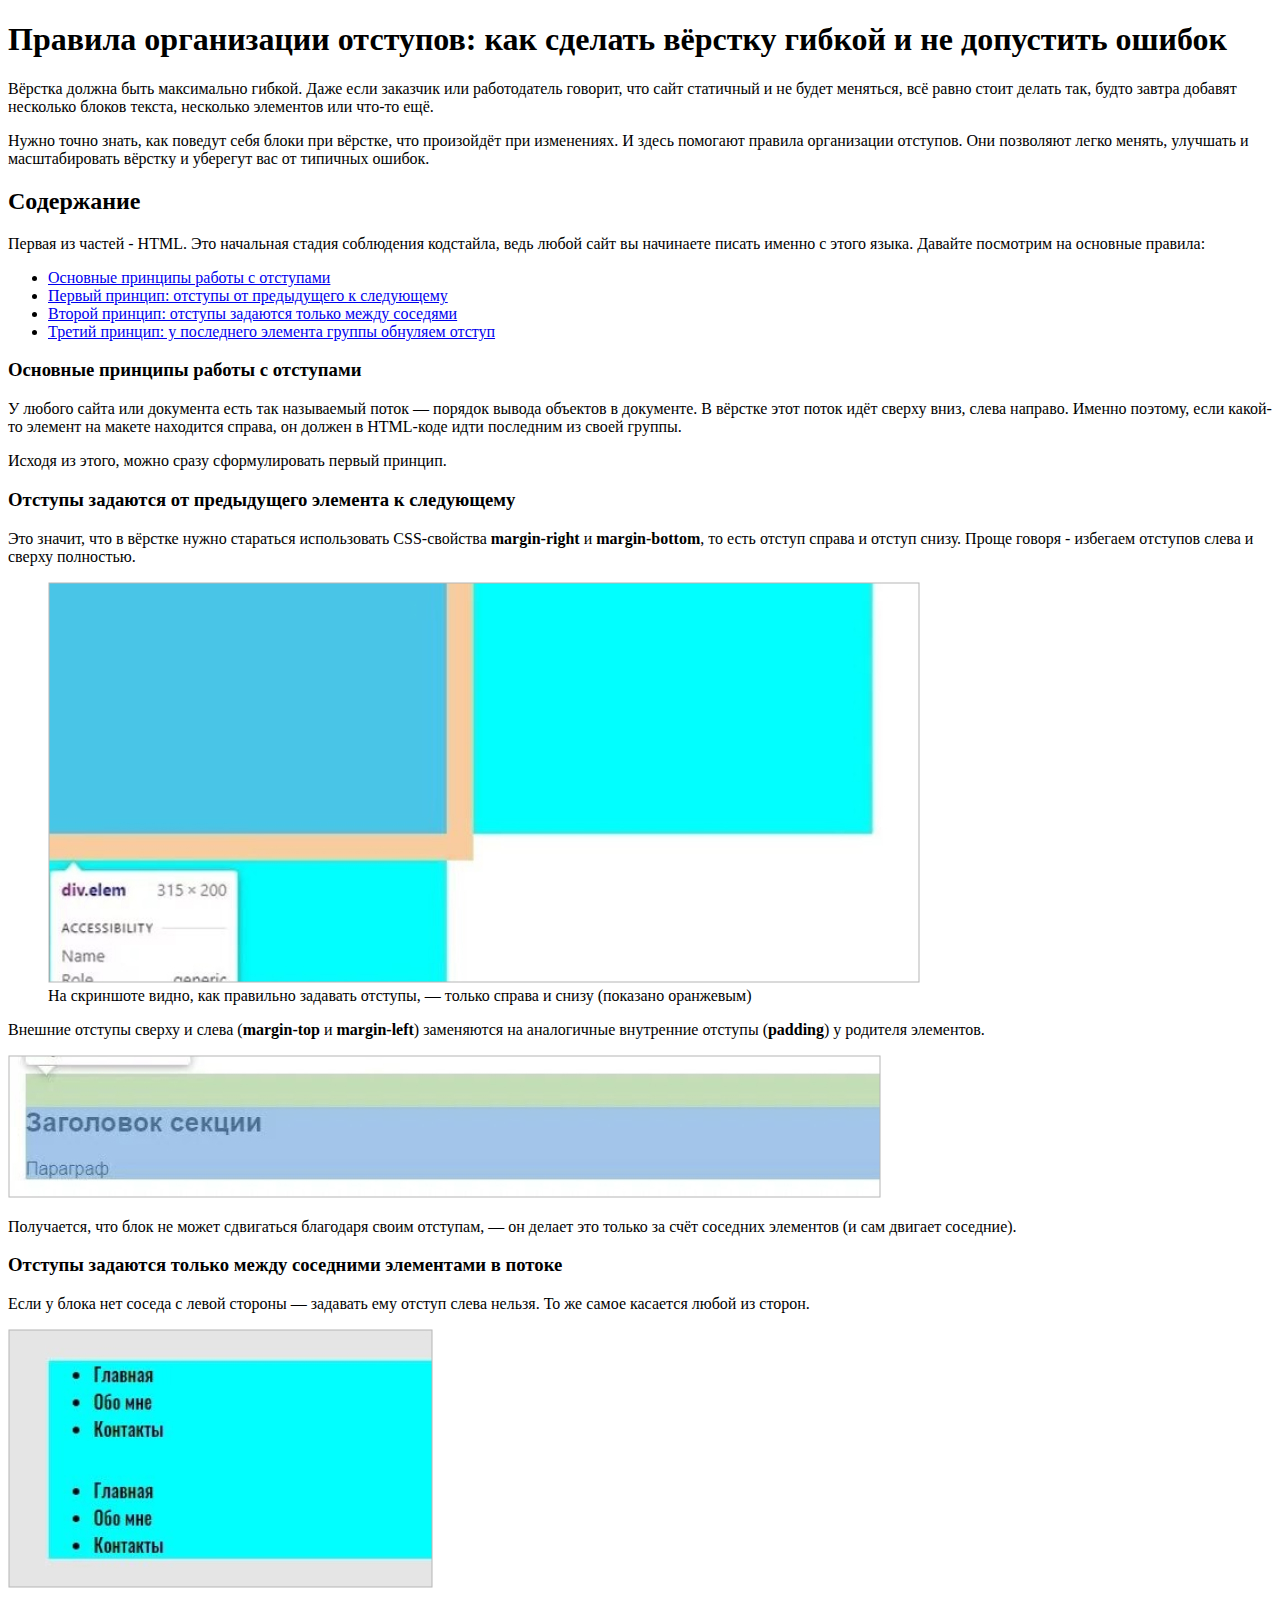
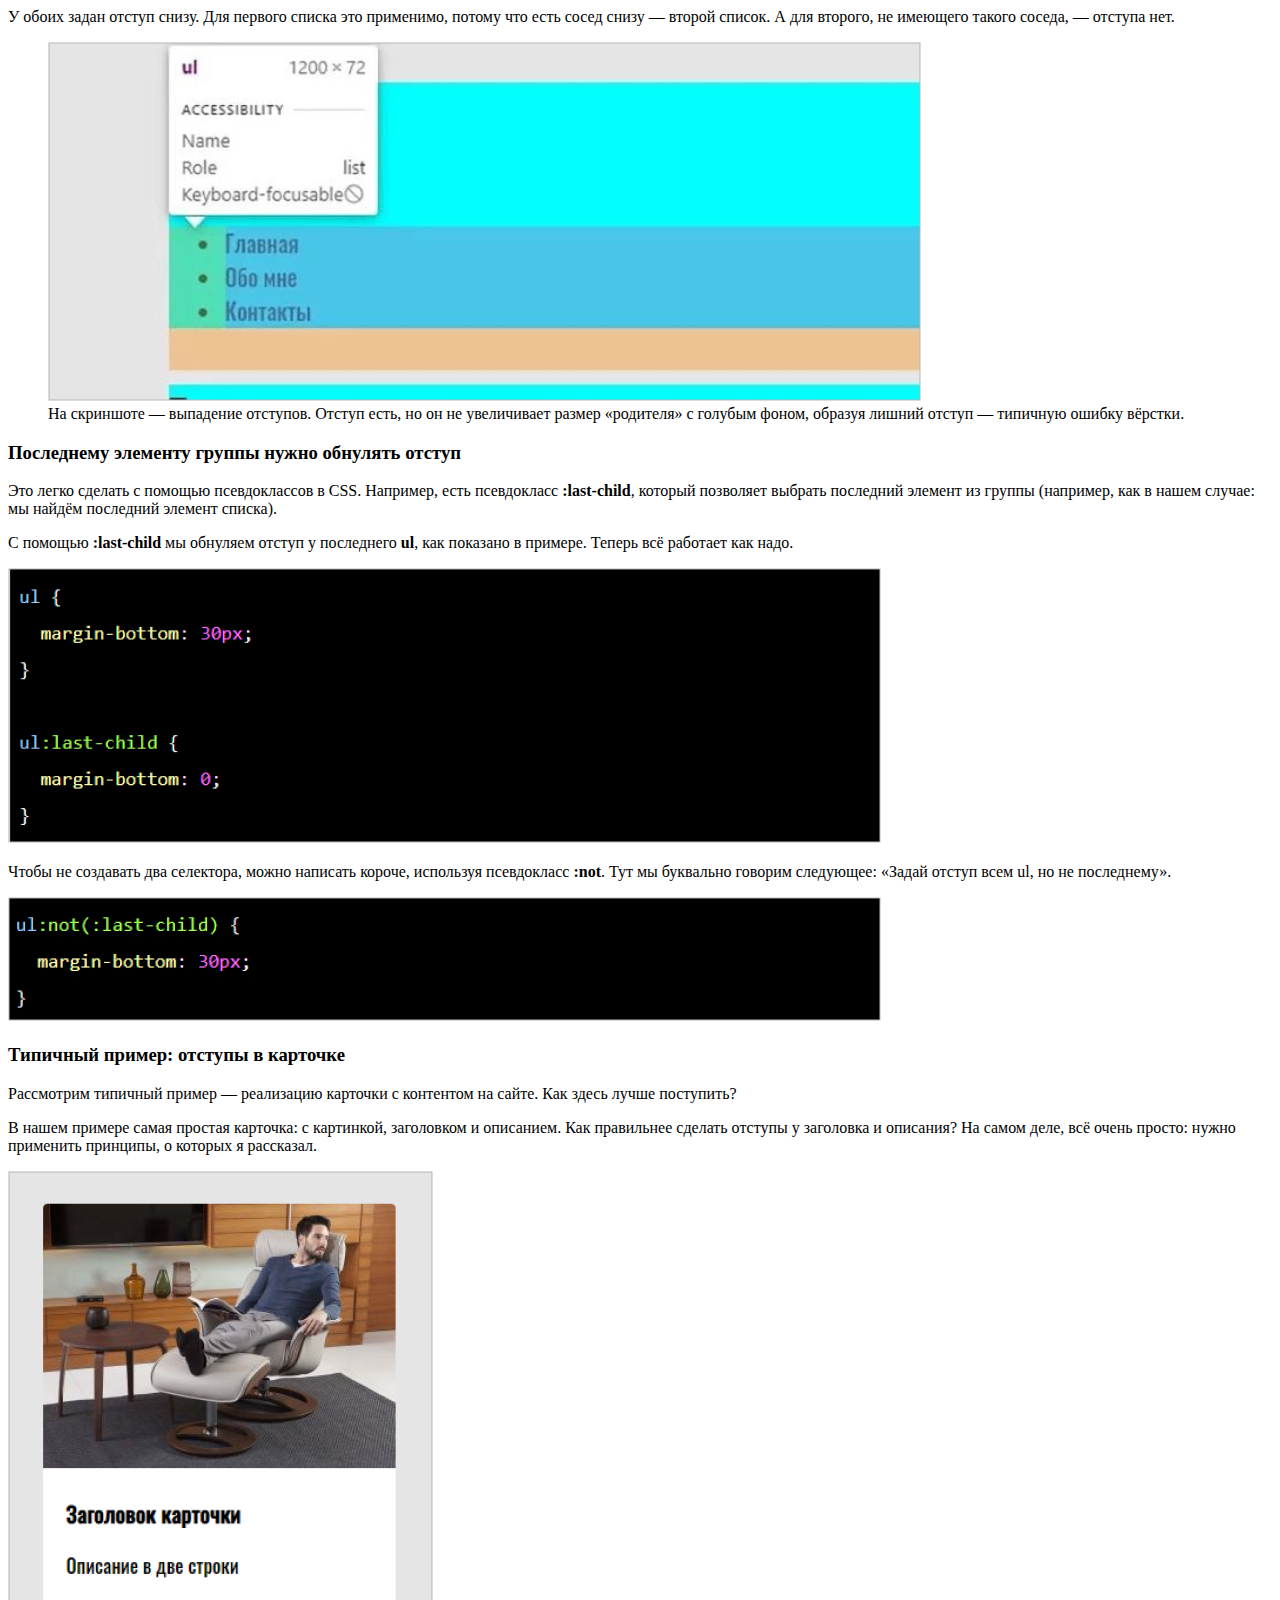
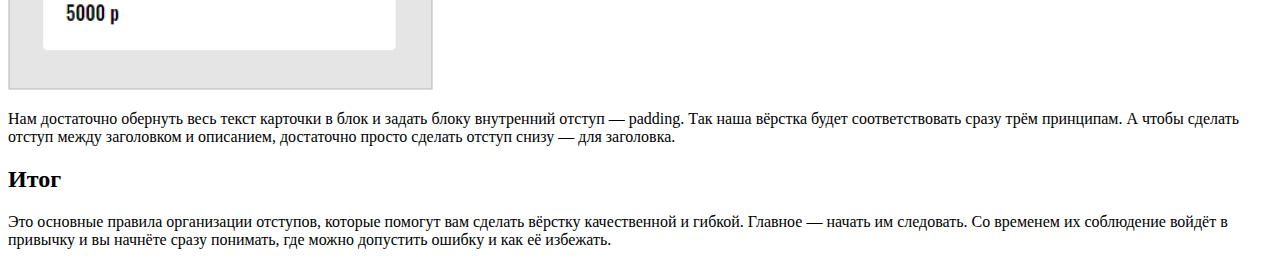
==== article.html @ d24de795 "Init" ====
<!DOCTYPE html>
<html lang="ru">
<head>
	<meta charset="UTF-8">
	<meta name="viewport" content="width=device-width, initial-scale=1.0">
	<title>Article</title>
</head>
<body>
	<h1>Правила организации отступов: как сделать вёрстку гибкой и не допустить ошибок</h1>
	<p>Вёрстка должна быть максимально гибкой. Даже если заказчик или работодатель говорит, что сайт статичный и не будет меняться, всё равно стоит делать так, будто завтра добавят несколько блоков текста, несколько элементов или что-то ещё.</p>
	<p>Нужно точно знать, как поведут себя блоки при вёрстке, что произойдёт при изменениях. И здесь помогают правила организации отступов. Они позволяют легко менять, улучшать и масштабировать вёрстку и уберегут вас от типичных ошибок.</p>
	<h2>Содержание</h2>
	<p>Первая из частей - HTML. Это начальная стадия соблюдения кодстайла, ведь любой сайт вы начинаете писать именно с этого языка. Давайте посмотрим на основные правила:</p>
	<ul>
		<li><a href="#section1">Основные принципы работы с отступами</a></li>
		<li><a href="#section2">Первый принцип: отступы от предыдущего к следующему</a></li>
		<li><a href="#section3">Второй принцип: отступы задаются только между соседями</a></li>
		<li><a href="#section4">Третий принцип: у последнего элемента группы обнуляем отступ</a></li>
	</ul>
	<div id="section1">
		<h3>Основные принципы работы с отступами</h3>
		<p>У любого сайта или документа есть так называемый поток — порядок вывода объектов в документе. В вёрстке этот поток идёт сверху вниз, слева направо. Именно поэтому, если какой-то элемент на макете находится справа, он должен в HTML-коде идти последним из своей группы.</p>
		<p>Исходя из этого, можно сразу сформулировать первый принцип.</p>
	</div>
	<div id="section2">
		<h3>Отступы задаются от предыдущего элемента к следующему</h3>
		<p>Это значит, что в вёрстке нужно стараться использовать CSS-свойства <strong>margin-right</strong> и <strong>margin-bottom</strong>, то есть отступ справа и отступ снизу. Проще говоря - избегаем отступов слева и сверху полностью.</p>
		<figure>
			<img src="./img/1.jpg" alt="Image 1" />
			<figcaption>На скриншоте видно, как правильно задавать отступы, — только справа и снизу (показано оранжевым)</figcaption>
		</figure>
		<p>Внешние отступы сверху и слева (<strong>margin-top</strong> и <strong>margin-left</strong>) заменяются на аналогичные внутренние отступы (<strong>padding</strong>) у родителя элементов.</p>
		<img src="./img/2.jpg" alt="Image 2" />
		<p>Получается, что блок не может сдвигаться благодаря своим отступам, — он делает это только за счёт соседних элементов (и сам двигает соседние).</p>
	</div>
	<div id="section3">
		<h3>Отступы задаются только между соседними элементами в потоке</h3>
		<p>Если у блока нет соседа с левой стороны — задавать ему отступ слева нельзя. То же самое касается любой из сторон.</p>
		<img src="./img/3.jpg" alt="Image 3" />
		<p>У обоих задан отступ снизу. Для первого списка это применимо, потому что есть сосед снизу — второй список. А для второго, не имеющего такого соседа, — отступа нет.</p>
		<figure>
			<img src="./img/4.jpg" alt="Image 4" />
			<figcaption>На скриншоте — выпадение отступов. Отступ есть, но он не увеличивает размер «родителя» с голубым фоном, образуя лишний отступ — типичную ошибку вёрстки.</figcaption>
		</figure>
	</div>
	<div id="section4">
		<h3>Последнему элементу группы нужно обнулять отступ</h3>
		<p>Это легко сделать с помощью псевдоклассов в CSS. Например, есть псевдокласс <strong>:last-child</strong>, который позволяет выбрать последний элемент из группы (например, как в нашем случае: мы найдём последний элемент списка).</p>
		<p>С помощью <strong>:last-child</strong> мы обнуляем отступ у последнего <strong>ul</strong>, как показано в примере. Теперь всё работает как надо.</p>
		<img src="./img/5.jpg" alt="Image 5" />
		<p>Чтобы не создавать два селектора, можно написать короче, используя псевдокласс <strong>:not</strong>. Тут мы буквально говорим следующее: «Задай отступ всем ul, но не последнему».</p>
		<img src="./img/6.jpg" alt="Image 6" />
	</div>
	<div id="section5">
	<h3>Типичный пример: отступы в карточке</h3>
	<p>Рассмотрим типичный пример — реализацию карточки с контентом на сайте. Как здесь лучше поступить?</p>
	<p>В нашем примере самая простая карточка: с картинкой, заголовком и описанием. Как правильнее сделать отступы у заголовка и описания? На самом деле, всё очень просто: нужно применить принципы, о которых я рассказал.</p>
	<img src="./img/7.jpg" alt="Image 7" />
	<p>Нам достаточно обернуть весь текст карточки в блок и задать блоку внутренний отступ — padding. Так наша вёрстка будет соответствовать сразу трём принципам. А чтобы сделать отступ между заголовком и описанием, достаточно просто сделать отступ снизу — для заголовка.</p>
	</div>
	<div id="section6">
		<h2>Итог</h2>
		<p>Это основные правила организации отступов, которые помогут вам сделать вёрстку качественной и гибкой. Главное — начать им следовать. Со временем их соблюдение войдёт в привычку и вы начнёте сразу понимать, где можно допустить ошибку и как её избежать.</p>
	</div>
</body>
</html>
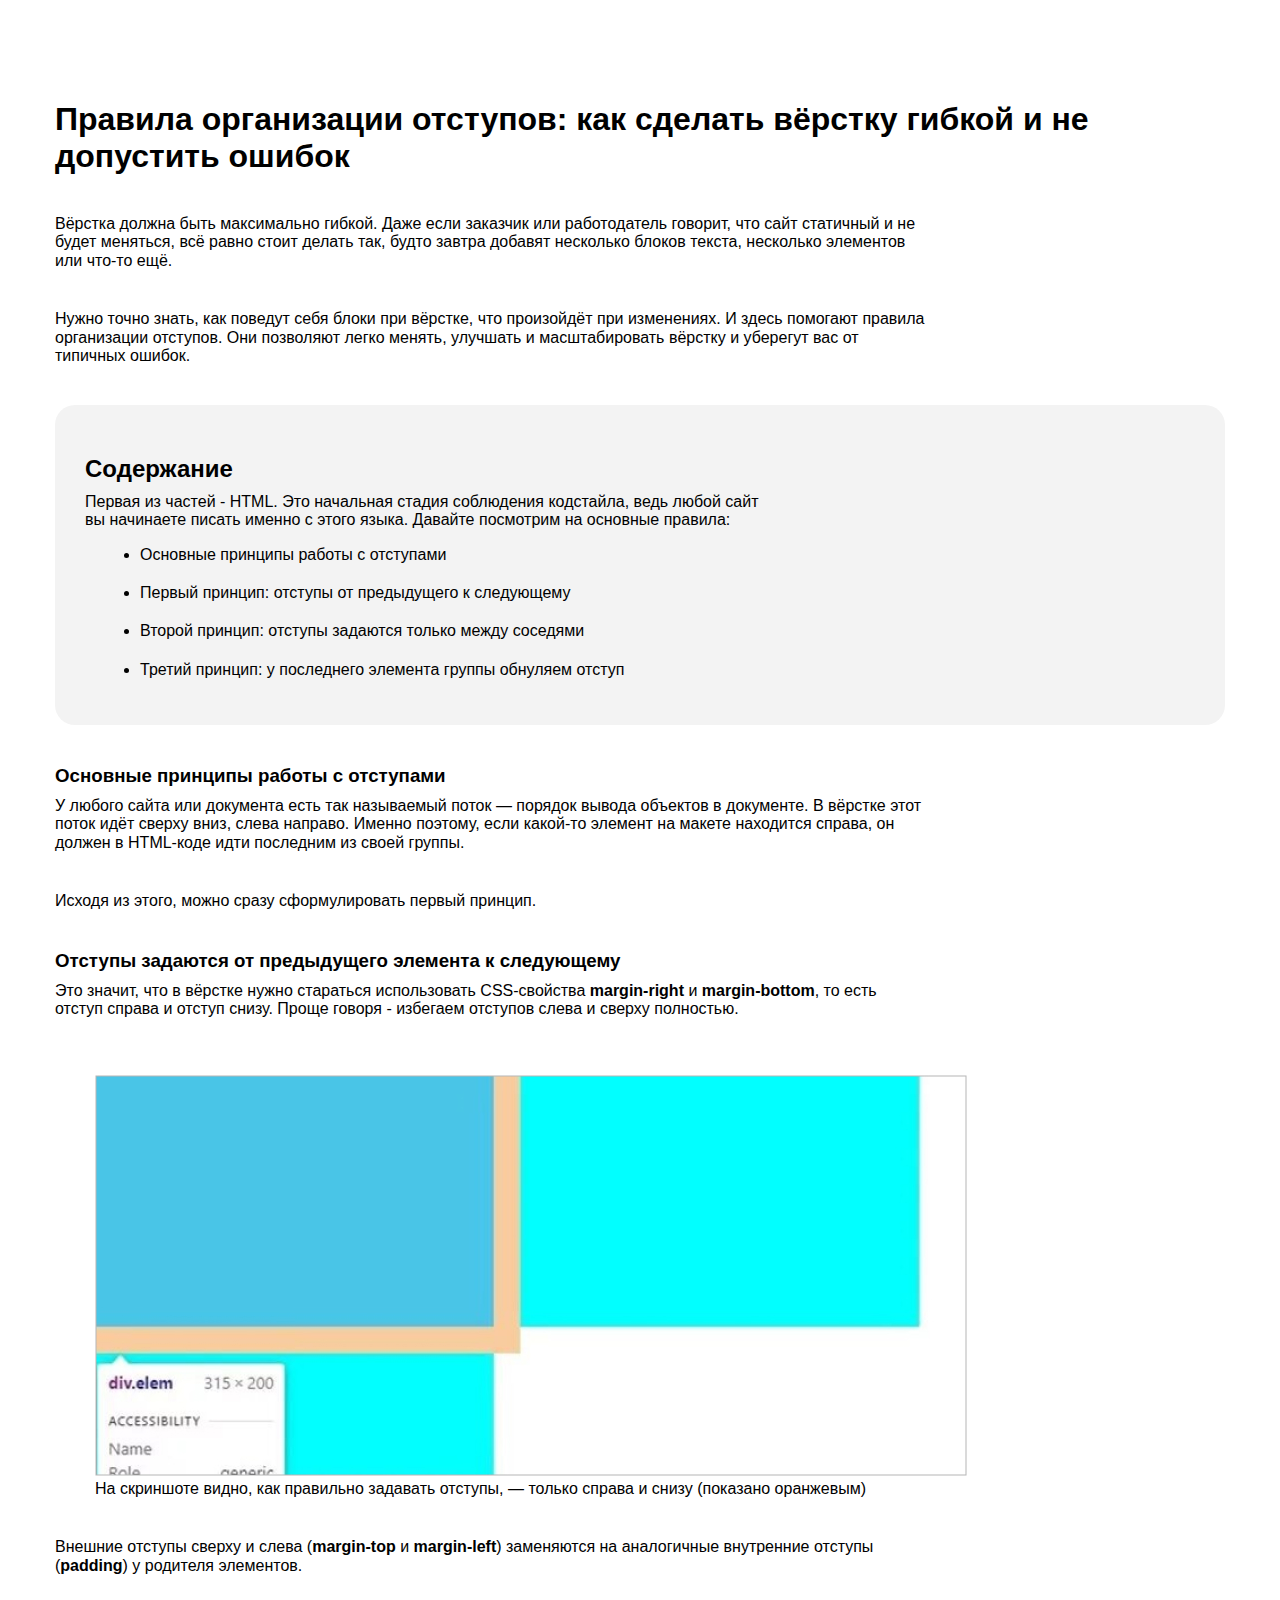
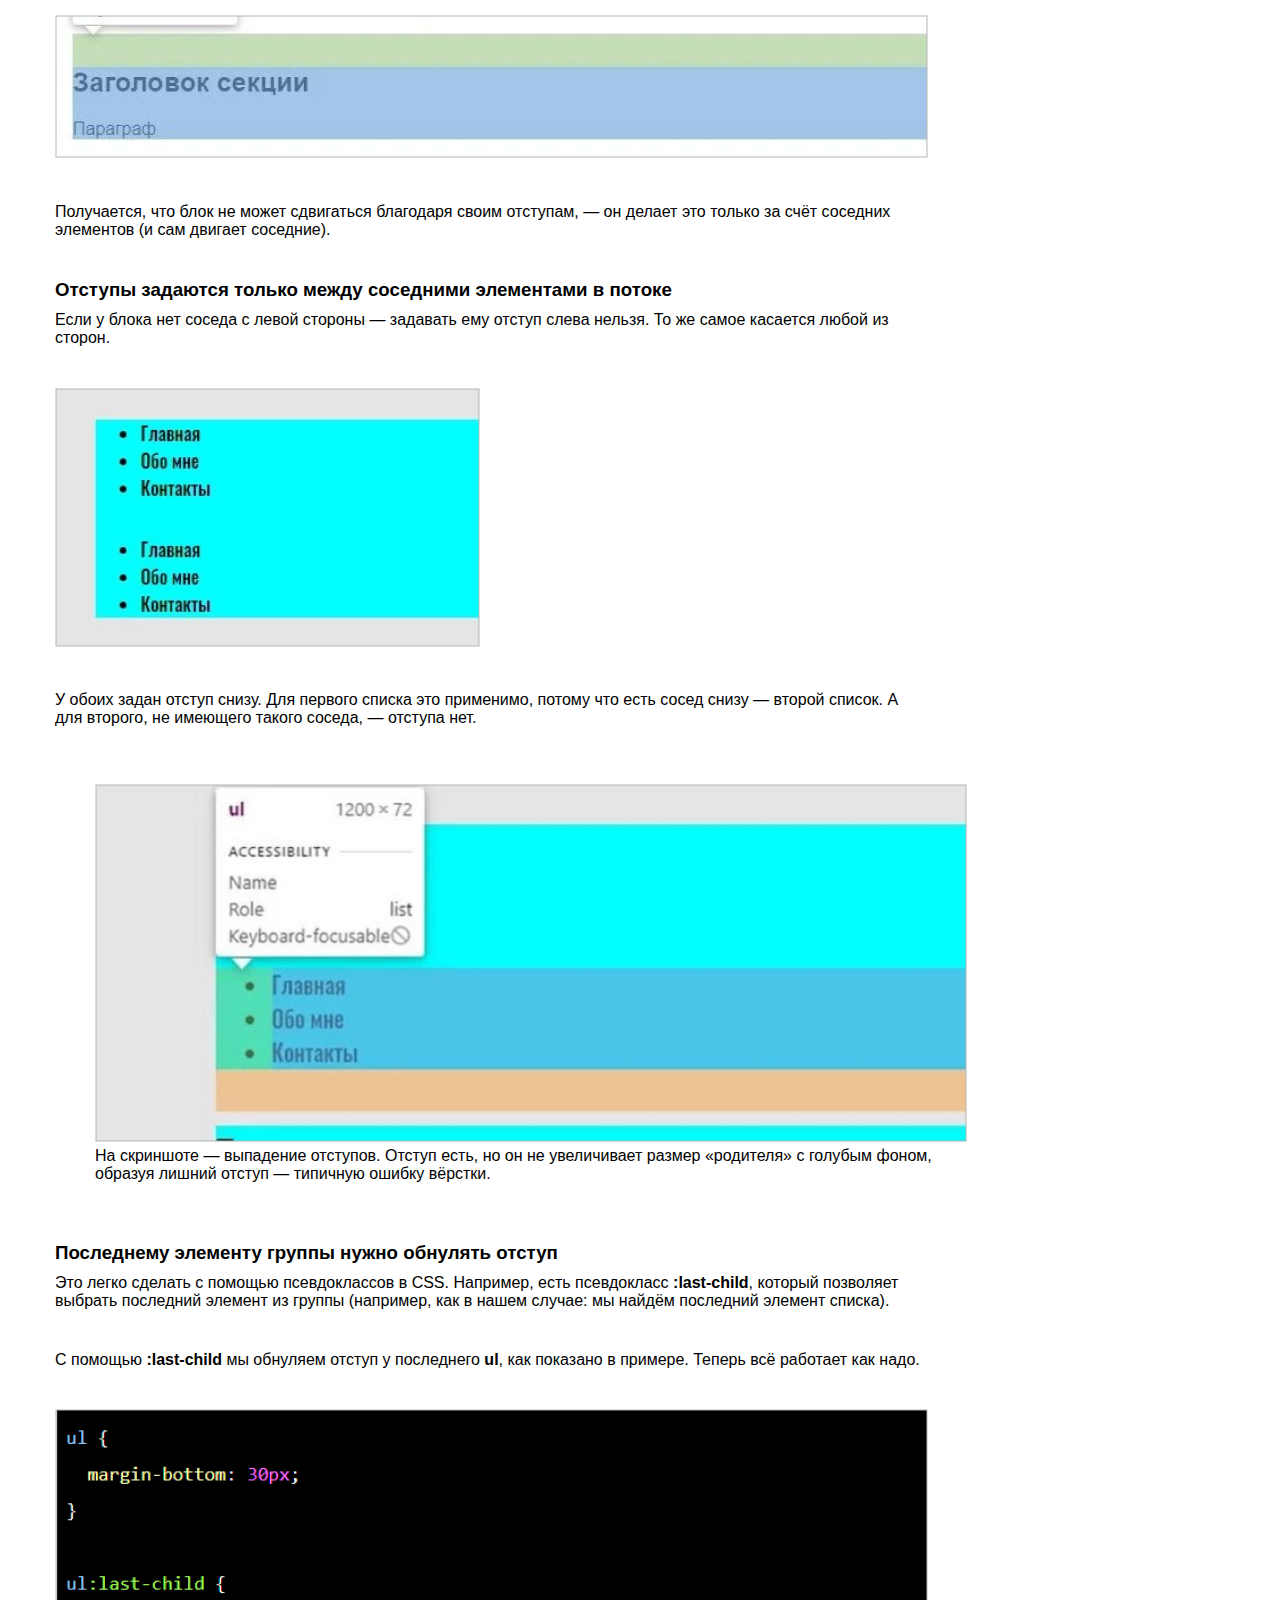
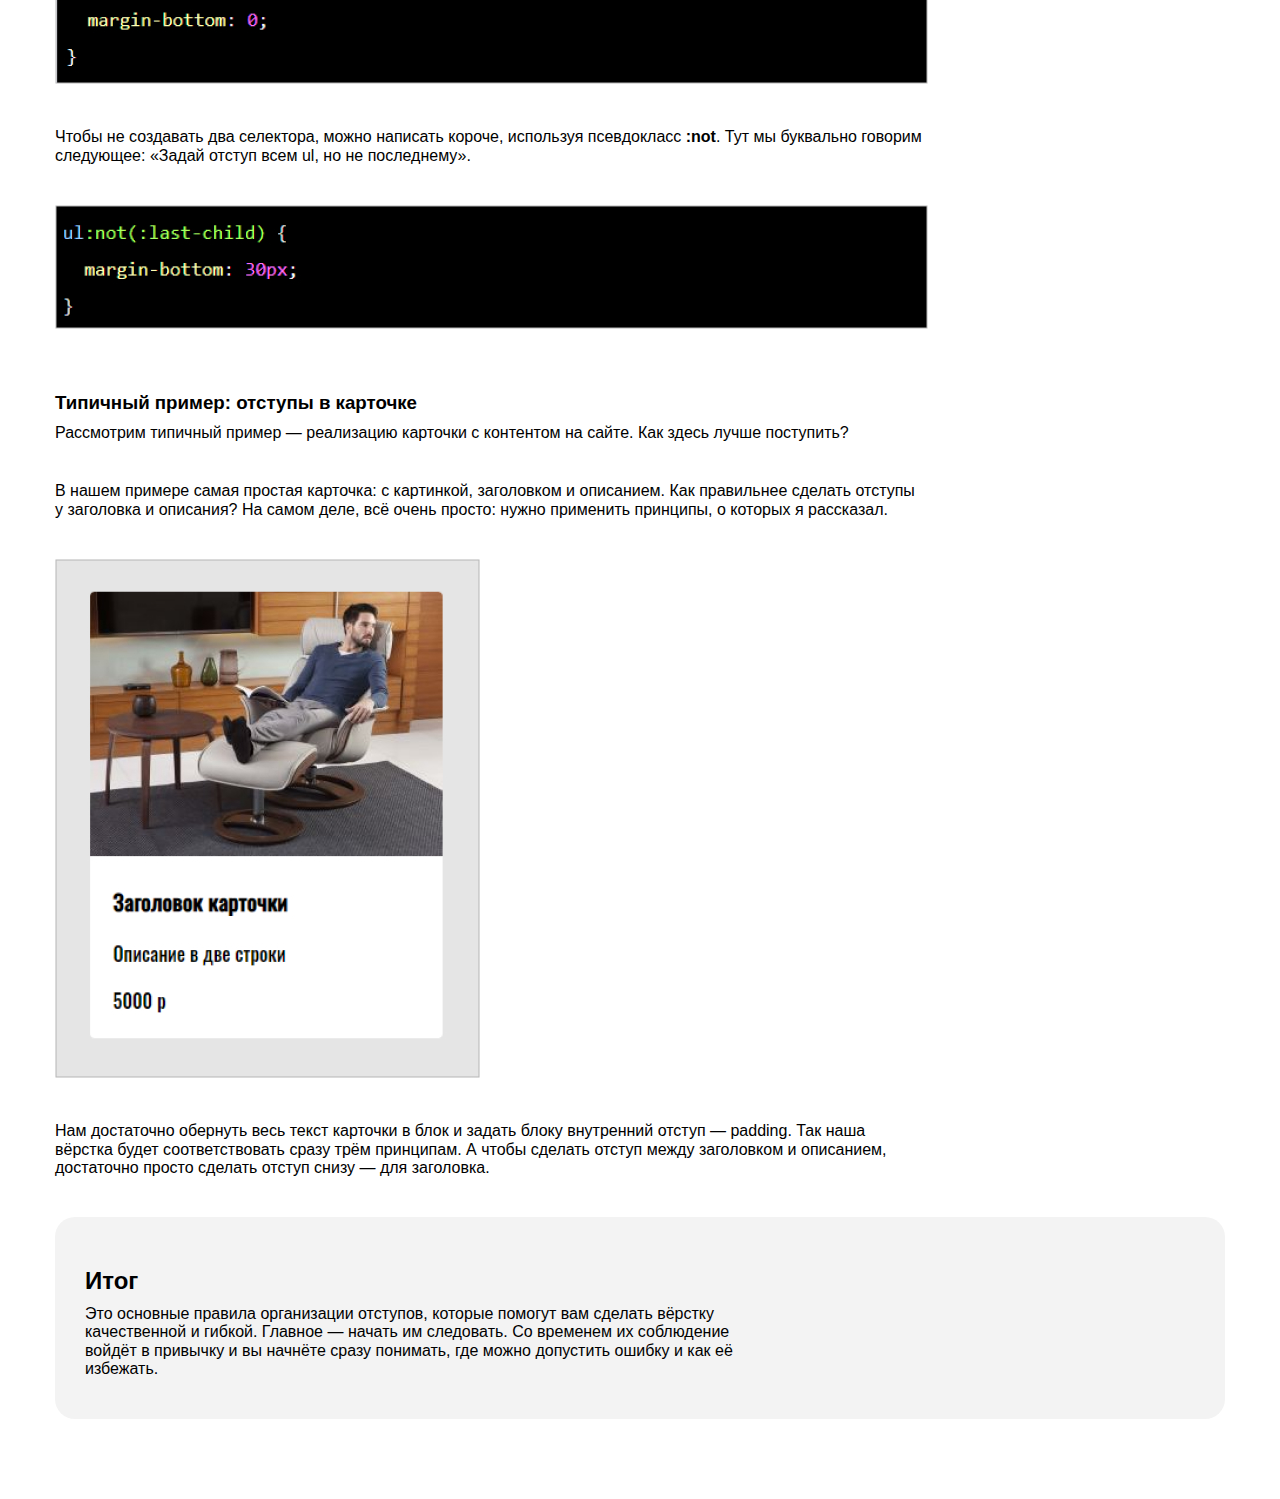
==== commit 6f51236b: "3.12 Домашняя работа" ====
--- a/article.html
+++ b/article.html
@@ -3,64 +3,70 @@
 <head>
 	<meta charset="UTF-8">
 	<meta name="viewport" content="width=device-width, initial-scale=1.0">
-	<title>Article</title>
+	<title>Статья</title>
+    <link rel="stylesheet" href="css/normalize.css" />
+    <link rel="stylesheet" href="css/style.css" />
 </head>
 <body>
-	<h1>Правила организации отступов: как сделать вёрстку гибкой и не допустить ошибок</h1>
-	<p>Вёрстка должна быть максимально гибкой. Даже если заказчик или работодатель говорит, что сайт статичный и не будет меняться, всё равно стоит делать так, будто завтра добавят несколько блоков текста, несколько элементов или что-то ещё.</p>
-	<p>Нужно точно знать, как поведут себя блоки при вёрстке, что произойдёт при изменениях. И здесь помогают правила организации отступов. Они позволяют легко менять, улучшать и масштабировать вёрстку и уберегут вас от типичных ошибок.</p>
-	<h2>Содержание</h2>
-	<p>Первая из частей - HTML. Это начальная стадия соблюдения кодстайла, ведь любой сайт вы начинаете писать именно с этого языка. Давайте посмотрим на основные правила:</p>
-	<ul>
-		<li><a href="#section1">Основные принципы работы с отступами</a></li>
-		<li><a href="#section2">Первый принцип: отступы от предыдущего к следующему</a></li>
-		<li><a href="#section3">Второй принцип: отступы задаются только между соседями</a></li>
-		<li><a href="#section4">Третий принцип: у последнего элемента группы обнуляем отступ</a></li>
-	</ul>
-	<div id="section1">
-		<h3>Основные принципы работы с отступами</h3>
-		<p>У любого сайта или документа есть так называемый поток — порядок вывода объектов в документе. В вёрстке этот поток идёт сверху вниз, слева направо. Именно поэтому, если какой-то элемент на макете находится справа, он должен в HTML-коде идти последним из своей группы.</p>
-		<p>Исходя из этого, можно сразу сформулировать первый принцип.</p>
-	</div>
-	<div id="section2">
-		<h3>Отступы задаются от предыдущего элемента к следующему</h3>
-		<p>Это значит, что в вёрстке нужно стараться использовать CSS-свойства <strong>margin-right</strong> и <strong>margin-bottom</strong>, то есть отступ справа и отступ снизу. Проще говоря - избегаем отступов слева и сверху полностью.</p>
-		<figure>
-			<img src="./img/1.jpg" alt="Image 1" />
-			<figcaption>На скриншоте видно, как правильно задавать отступы, — только справа и снизу (показано оранжевым)</figcaption>
-		</figure>
-		<p>Внешние отступы сверху и слева (<strong>margin-top</strong> и <strong>margin-left</strong>) заменяются на аналогичные внутренние отступы (<strong>padding</strong>) у родителя элементов.</p>
-		<img src="./img/2.jpg" alt="Image 2" />
-		<p>Получается, что блок не может сдвигаться благодаря своим отступам, — он делает это только за счёт соседних элементов (и сам двигает соседние).</p>
-	</div>
-	<div id="section3">
-		<h3>Отступы задаются только между соседними элементами в потоке</h3>
-		<p>Если у блока нет соседа с левой стороны — задавать ему отступ слева нельзя. То же самое касается любой из сторон.</p>
-		<img src="./img/3.jpg" alt="Image 3" />
-		<p>У обоих задан отступ снизу. Для первого списка это применимо, потому что есть сосед снизу — второй список. А для второго, не имеющего такого соседа, — отступа нет.</p>
-		<figure>
-			<img src="./img/4.jpg" alt="Image 4" />
-			<figcaption>На скриншоте — выпадение отступов. Отступ есть, но он не увеличивает размер «родителя» с голубым фоном, образуя лишний отступ — типичную ошибку вёрстки.</figcaption>
-		</figure>
-	</div>
-	<div id="section4">
-		<h3>Последнему элементу группы нужно обнулять отступ</h3>
-		<p>Это легко сделать с помощью псевдоклассов в CSS. Например, есть псевдокласс <strong>:last-child</strong>, который позволяет выбрать последний элемент из группы (например, как в нашем случае: мы найдём последний элемент списка).</p>
-		<p>С помощью <strong>:last-child</strong> мы обнуляем отступ у последнего <strong>ul</strong>, как показано в примере. Теперь всё работает как надо.</p>
-		<img src="./img/5.jpg" alt="Image 5" />
-		<p>Чтобы не создавать два селектора, можно написать короче, используя псевдокласс <strong>:not</strong>. Тут мы буквально говорим следующее: «Задай отступ всем ul, но не последнему».</p>
-		<img src="./img/6.jpg" alt="Image 6" />
-	</div>
-	<div id="section5">
-	<h3>Типичный пример: отступы в карточке</h3>
-	<p>Рассмотрим типичный пример — реализацию карточки с контентом на сайте. Как здесь лучше поступить?</p>
-	<p>В нашем примере самая простая карточка: с картинкой, заголовком и описанием. Как правильнее сделать отступы у заголовка и описания? На самом деле, всё очень просто: нужно применить принципы, о которых я рассказал.</p>
-	<img src="./img/7.jpg" alt="Image 7" />
-	<p>Нам достаточно обернуть весь текст карточки в блок и задать блоку внутренний отступ — padding. Так наша вёрстка будет соответствовать сразу трём принципам. А чтобы сделать отступ между заголовком и описанием, достаточно просто сделать отступ снизу — для заголовка.</p>
-	</div>
-	<div id="section6">
-		<h2>Итог</h2>
-		<p>Это основные правила организации отступов, которые помогут вам сделать вёрстку качественной и гибкой. Главное — начать им следовать. Со временем их соблюдение войдёт в привычку и вы начнёте сразу понимать, где можно допустить ошибку и как её избежать.</p>
+    <div class="container">
+        <h1>Правила организации отступов: как сделать вёрстку гибкой и не допустить ошибок</h1>
+        <p>Вёрстка должна быть максимально гибкой. Даже если заказчик или работодатель говорит, что сайт статичный и не будет меняться, всё равно стоит делать так, будто завтра добавят несколько блоков текста, несколько элементов или что-то ещё.</p>
+        <p>Нужно точно знать, как поведут себя блоки при вёрстке, что произойдёт при изменениях. И здесь помогают правила организации отступов. Они позволяют легко менять, улучшать и масштабировать вёрстку и уберегут вас от типичных ошибок.</p>
+        <div class="gray-block">
+            <h2>Содержание</h2>
+            <p>Первая из частей - HTML. Это начальная стадия соблюдения кодстайла, ведь любой сайт вы начинаете писать именно с этого языка. Давайте посмотрим на основные правила:</p>
+            <ul>
+                <li><a href="#section1">Основные принципы работы с отступами</a></li>
+                <li><a href="#section2">Первый принцип: отступы от предыдущего к следующему</a></li>
+                <li><a href="#section3">Второй принцип: отступы задаются только между соседями</a></li>
+                <li><a href="#section4">Третий принцип: у последнего элемента группы обнуляем отступ</a></li>
+            </ul>
+        </div>
+        <div id="section1">
+            <h3>Основные принципы работы с отступами</h3>
+            <p>У любого сайта или документа есть так называемый поток — порядок вывода объектов в документе. В вёрстке этот поток идёт сверху вниз, слева направо. Именно поэтому, если какой-то элемент на макете находится справа, он должен в HTML-коде идти последним из своей группы.</p>
+            <p>Исходя из этого, можно сразу сформулировать первый принцип.</p>
+        </div>
+        <div id="section2">
+            <h3>Отступы задаются от предыдущего элемента к следующему</h3>
+            <p>Это значит, что в вёрстке нужно стараться использовать CSS-свойства <strong>margin-right</strong> и <strong>margin-bottom</strong>, то есть отступ справа и отступ снизу. Проще говоря - избегаем отступов слева и сверху полностью.</p>
+            <figure>
+                <img src="./img/1.jpg" alt="Image 1" />
+                <figcaption>На скриншоте видно, как правильно задавать отступы, — только справа и снизу (показано оранжевым)</figcaption>
+            </figure>
+            <p>Внешние отступы сверху и слева (<strong>margin-top</strong> и <strong>margin-left</strong>) заменяются на аналогичные внутренние отступы (<strong>padding</strong>) у родителя элементов.</p>
+            <img src="./img/2.jpg" alt="Image 2" />
+            <p>Получается, что блок не может сдвигаться благодаря своим отступам, — он делает это только за счёт соседних элементов (и сам двигает соседние).</p>
+        </div>
+        <div id="section3">
+            <h3>Отступы задаются только между соседними элементами в потоке</h3>
+            <p>Если у блока нет соседа с левой стороны — задавать ему отступ слева нельзя. То же самое касается любой из сторон.</p>
+            <img src="./img/3.jpg" alt="Image 3" />
+            <p>У обоих задан отступ снизу. Для первого списка это применимо, потому что есть сосед снизу — второй список. А для второго, не имеющего такого соседа, — отступа нет.</p>
+            <figure>
+                <img src="./img/4.jpg" alt="Image 4" />
+                <figcaption>На скриншоте — выпадение отступов. Отступ есть, но он не увеличивает размер «родителя» с голубым фоном, образуя лишний отступ — типичную ошибку вёрстки.</figcaption>
+            </figure>
+        </div>
+        <div id="section4">
+            <h3>Последнему элементу группы нужно обнулять отступ</h3>
+            <p>Это легко сделать с помощью псевдоклассов в CSS. Например, есть псевдокласс <strong>:last-child</strong>, который позволяет выбрать последний элемент из группы (например, как в нашем случае: мы найдём последний элемент списка).</p>
+            <p>С помощью <strong>:last-child</strong> мы обнуляем отступ у последнего <strong>ul</strong>, как показано в примере. Теперь всё работает как надо.</p>
+            <img src="./img/5.jpg" alt="Image 5" />
+            <p>Чтобы не создавать два селектора, можно написать короче, используя псевдокласс <strong>:not</strong>. Тут мы буквально говорим следующее: «Задай отступ всем ul, но не последнему».</p>
+            <img src="./img/6.jpg" alt="Image 6" />
+        </div>
+        <div id="section5">
+        <h3>Типичный пример: отступы в карточке</h3>
+        <p>Рассмотрим типичный пример — реализацию карточки с контентом на сайте. Как здесь лучше поступить?</p>
+        <p>В нашем примере самая простая карточка: с картинкой, заголовком и описанием. Как правильнее сделать отступы у заголовка и описания? На самом деле, всё очень просто: нужно применить принципы, о которых я рассказал.</p>
+        <img src="./img/7.jpg" alt="Image 7" />
+        <p>Нам достаточно обернуть весь текст карточки в блок и задать блоку внутренний отступ — padding. Так наша вёрстка будет соответствовать сразу трём принципам. А чтобы сделать отступ между заголовком и описанием, достаточно просто сделать отступ снизу — для заголовка.</p>
+        </div>
+        <div id="section6" class="gray-block">
+            <h2>Итог</h2>
+            <p>Это основные правила организации отступов, которые помогут вам сделать вёрстку качественной и гибкой. Главное — начать им следовать. Со временем их соблюдение войдёт в привычку и вы начнёте сразу понимать, где можно допустить ошибку и как её избежать.</p>
+        </div>
 	</div>
 </body>
 </html>--- a/css/style.css
+++ b/css/style.css
@@ -0,0 +1,111 @@
+html {
+	box-sizing: border-box;
+}
+
+*,
+*::before,
+*::after {
+	box-sizing: inherit;
+}
+
+a {
+	color: inherit;
+	text-decoration: none;
+}
+
+img {
+	max-width: 100%;
+}
+
+body {
+	font-family: 'font', sans-serif;
+}
+
+.main-content {
+	display: flex;
+	flex-direction: column;
+	align-items: center;
+	justify-content: center;
+	min-height: 100vh;
+	color: #fff;
+	background-color: #070217;
+}
+
+.logo {
+	margin-bottom: 50px;
+	display: inline-block;
+}
+
+.links {
+	margin-bottom: 50px;
+}
+
+.links a {
+	display: inline-block;
+	padding: 24px 49px;
+}
+
+.links a:last-child {
+	margin-left: 25px;
+}
+
+.container {
+	margin: 0 auto;
+	padding: 80px 0;
+	width: 1170px;
+}
+
+p {
+	margin: 0 0 40px 0;
+	width: 872px;
+}
+
+h1 {
+	margin-bottom: 40px;
+}
+
+.gray-block {
+	border-radius: 20px;
+	padding: 30px;
+	background-color: #f3f3f3;
+	margin-bottom: 40px;
+}
+
+.gray-block:last-child {
+	margin-bottom: 0px;
+}
+
+.gray-block p {
+	width: 692px;
+	margin-bottom: 10px;
+}
+
+h2, h3 {
+	margin-bottom: 10px;
+}
+
+ul {
+	margin-left: 15px;
+}
+
+li {
+	margin-bottom: 20px;
+}
+
+li:last-child {
+	margin-bottom: 0;
+}
+
+img {
+	margin-bottom: 40px;
+}
+
+figure img {
+	margin-bottom: 0;
+}
+
+figure {
+	display: inline-block;
+	margin-bottom: 40px;
+	width: 872px;
+}